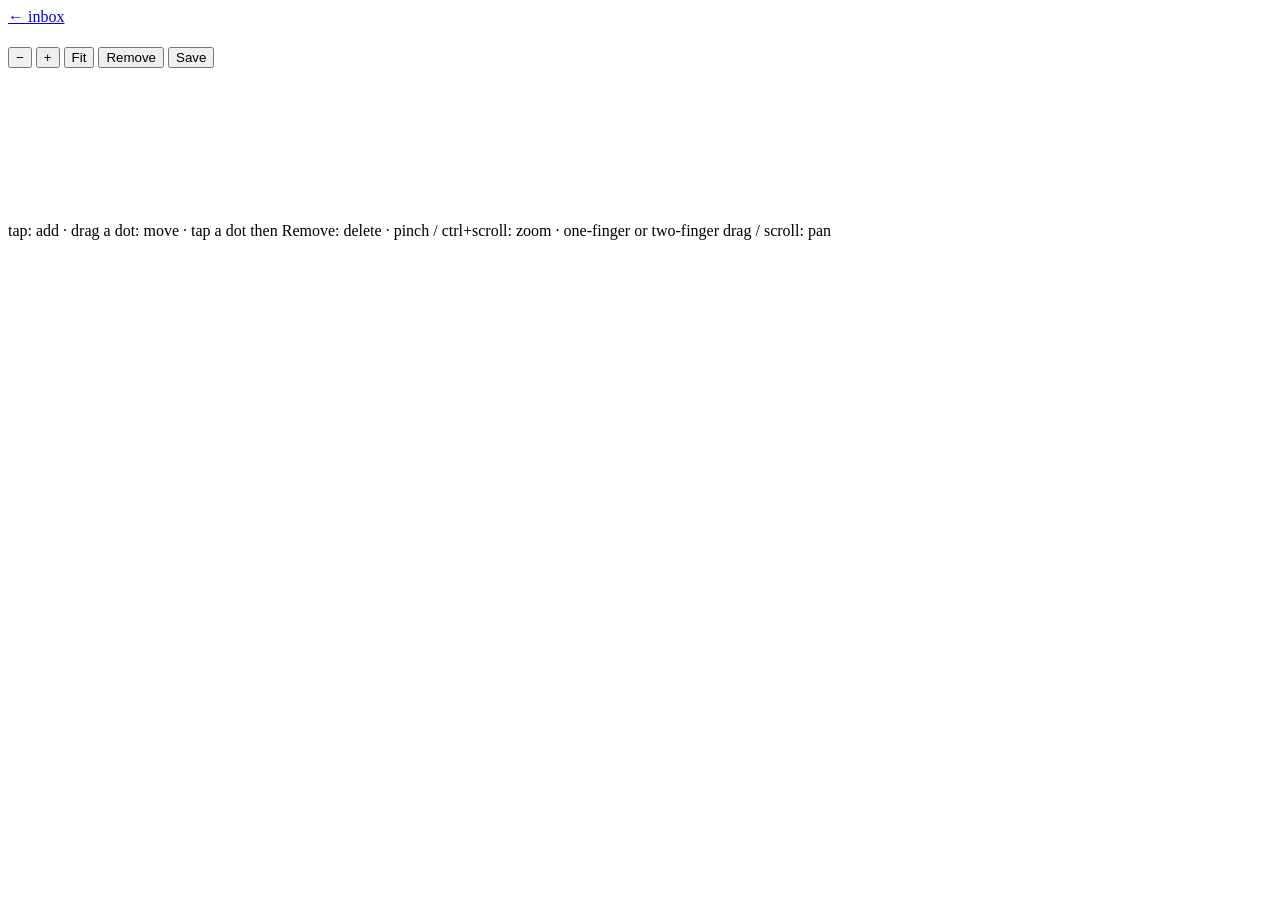
==== hivevision/capture/static/label.html @ 5e776b5b "Scaffold HiveVision: geometry + capture/label app (phases 0-2) uv project (Python 3.12), package lay" ====
<!doctype html>
<html lang="en">
<head>
  <meta charset="utf-8" />
  <meta name="viewport" content="width=device-width, initial-scale=1" />
  <title>HiveVision · label</title>
  <link rel="stylesheet" href="/static/style.css" />
</head>
<body>
  <header>
    <a href="/">&larr; inbox</a>
    <h1 id="filename" class="muted"></h1>
    <span class="muted" id="count"></span>
    <div class="spacer"></div>
    <span class="muted" id="status"></span>
    <button onclick="zoomBy(0.8)" title="Zoom out">&minus;</button>
    <button onclick="zoomBy(1.25)" title="Zoom in">&plus;</button>
    <button onclick="resetView()">Fit</button>
    <button onclick="removeSelected()" title="Remove selected piece">Remove</button>
    <button class="primary" id="save" onclick="save()">Save</button>
  </header>
  <div class="label-layout">
    <div class="palette" id="palette"></div>
    <div class="canvas-wrap">
      <canvas id="cv"></canvas>
      <div class="hint">tap: add &middot; drag a dot: move &middot; tap a dot then Remove: delete &middot; pinch / ctrl+scroll: zoom &middot; one-finger or two-finger drag / scroll: pan</div>
    </div>
  </div>
  <script src="/static/label.js"></script>
</body>
</html>
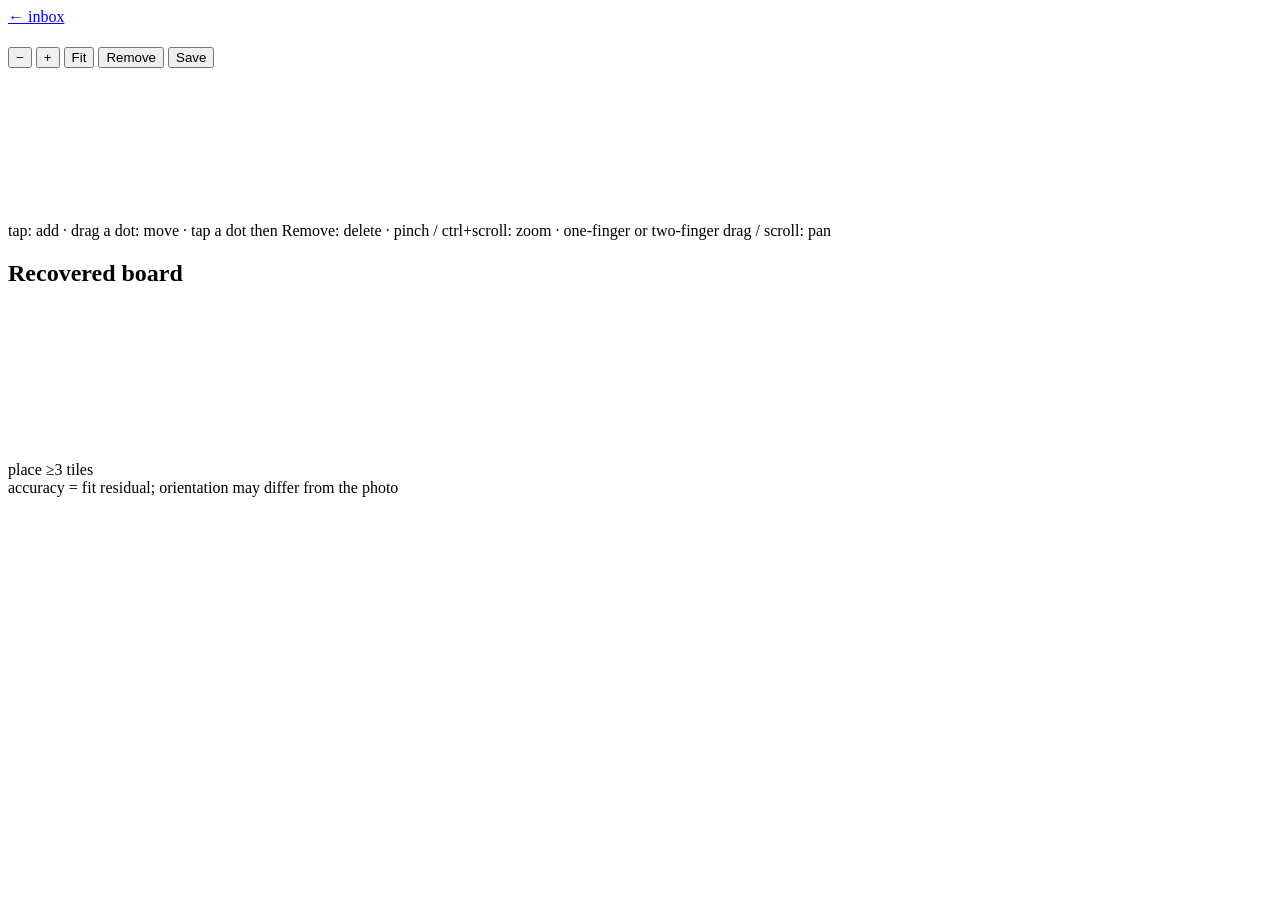
==== commit 91deec80: "Live recovered-board preview in the label page Adds a board panel beside the photo that recovers the" ====
--- a/hivevision/capture/static/label.html
+++ b/hivevision/capture/static/label.html
@@ -25,6 +25,12 @@
       <canvas id="cv"></canvas>
       <div class="hint">tap: add &middot; drag a dot: move &middot; tap a dot then Remove: delete &middot; pinch / ctrl+scroll: zoom &middot; one-finger or two-finger drag / scroll: pan</div>
     </div>
+    <div class="board-panel">
+      <h2>Recovered board</h2>
+      <canvas id="board"></canvas>
+      <div class="board-stat" id="board-stat">place &ge;3 tiles</div>
+      <div class="board-stat muted">accuracy = fit residual; orientation may differ from the photo</div>
+    </div>
   </div>
   <script src="/static/label.js"></script>
 </body>
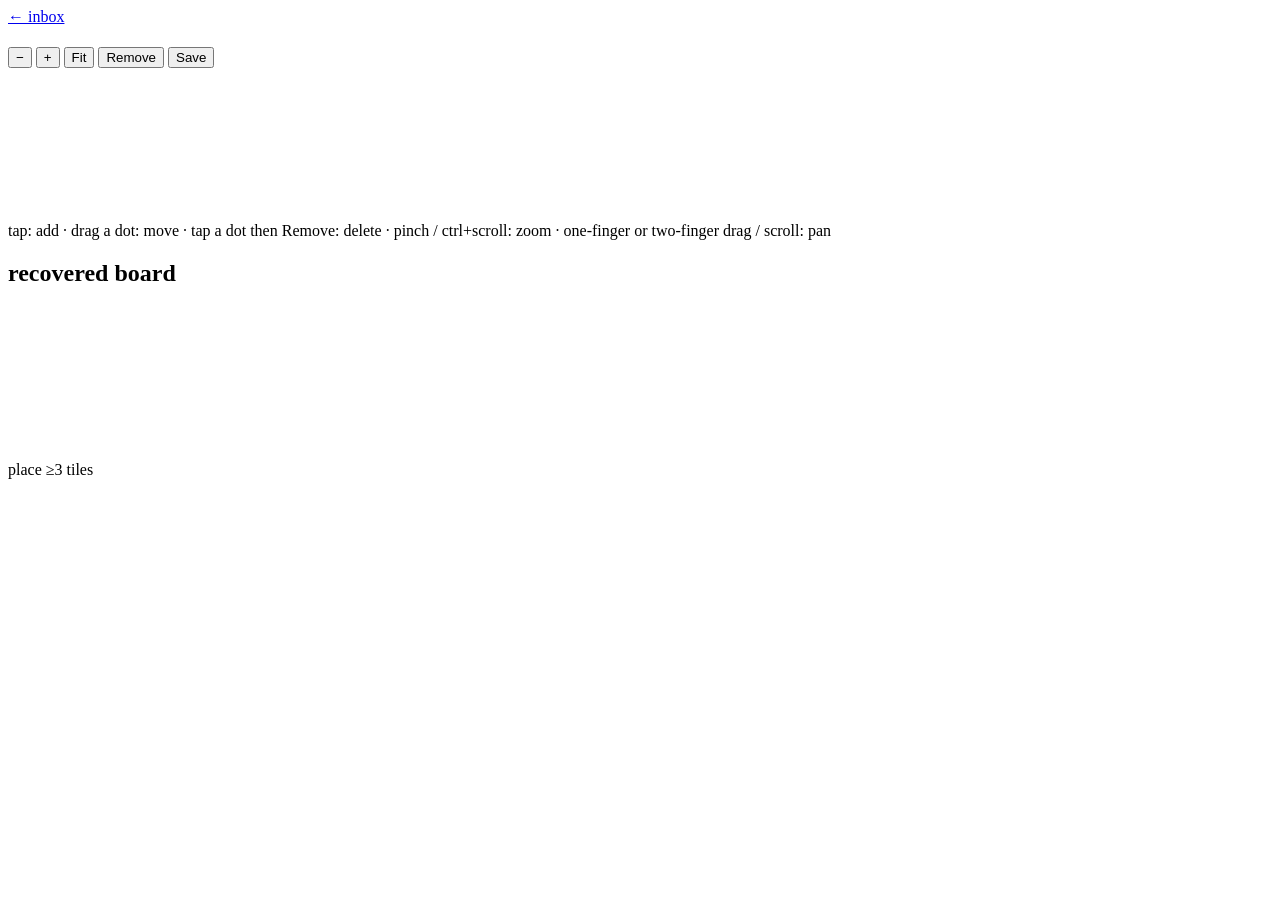
==== commit bdd95f35: "Live recovered-board preview in the label page A small overlay in the lower-right of the photo runs " ====
--- a/hivevision/capture/static/label.html
+++ b/hivevision/capture/static/label.html
@@ -24,12 +24,11 @@
     <div class="canvas-wrap">
       <canvas id="cv"></canvas>
       <div class="hint">tap: add &middot; drag a dot: move &middot; tap a dot then Remove: delete &middot; pinch / ctrl+scroll: zoom &middot; one-finger or two-finger drag / scroll: pan</div>
-    </div>
-    <div class="board-panel">
-      <h2>Recovered board</h2>
-      <canvas id="board"></canvas>
-      <div class="board-stat" id="board-stat">place &ge;3 tiles</div>
-      <div class="board-stat muted">accuracy = fit residual; orientation may differ from the photo</div>
+      <div class="board-panel">
+        <h2>recovered board</h2>
+        <canvas id="board"></canvas>
+        <div class="board-stat" id="board-stat">place &ge;3 tiles</div>
+      </div>
     </div>
   </div>
   <script src="/static/label.js"></script>
